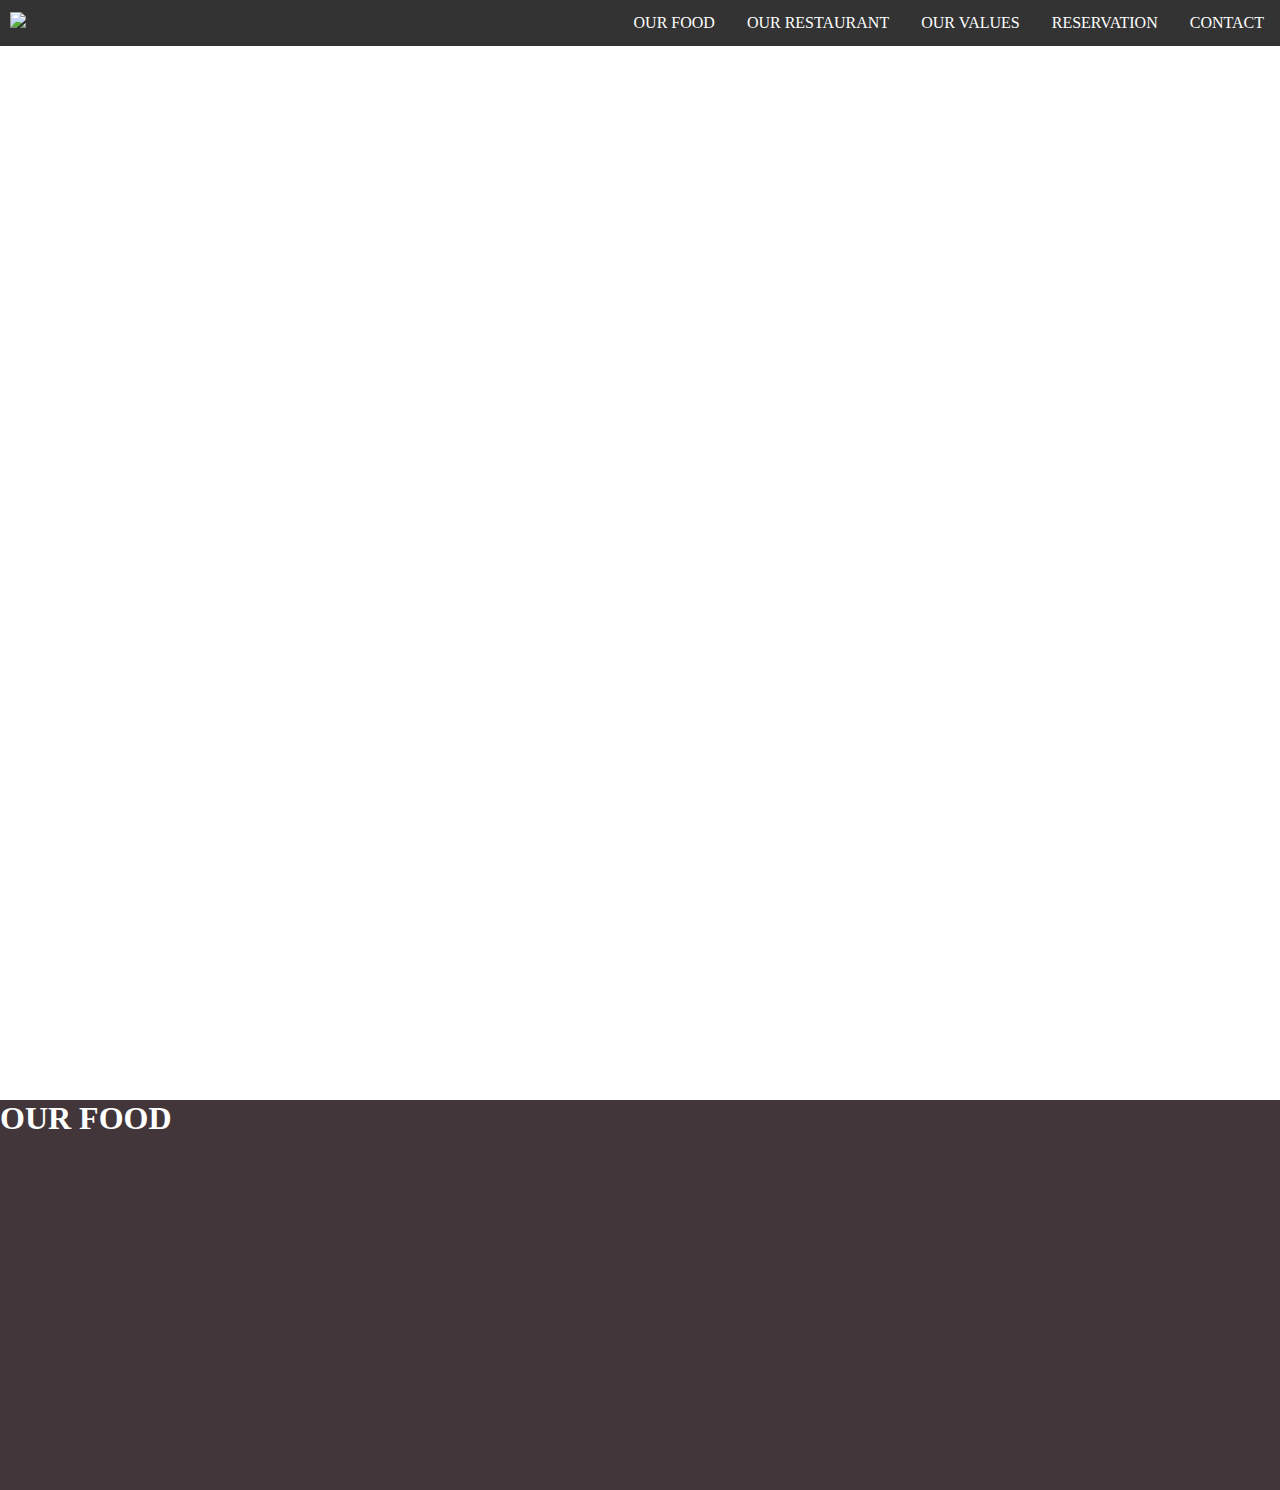
==== index.html @ 23c63589 "MY WORK ON RESTAURANT-TAMPLATE" ====
<!DOCTYPE html>
<html lang="en">
<head>
    <meta charset="UTF-8">
    <meta name="viewport" content="width=device-width, initial-scale=1.0">
    <link rel="stylesheet" href="style.css">
    <title>Restaurant</title>
</head>
<body>
<div class="general">
<ul>
    
    <img class="logo" src="../1HOUR/img/Vector Smart Object.png">
    <li><a href="#contact">CONTACT</a></li>
    <li><a href="#RESERVATION">RESERVATION</a></li>
    <li><a href="#OUR VALUES">OUR VALUES</a></li>
    <li><a href="#OUR RESTAURANT">OUR RESTAURANT</a></li>
    <li><a href="#OUR FOOD">OUR FOOD</a></li>
  </ul>
  <div class="back1"></div>
  <div class="div1">OUR PLACE</div>
  <br>
  <div class="div2"><h1>JUST GREAT FOOD</h1>
    <div class="border"></div>
</div>
  </div>

</div>
</div>
<div class="global1">
    <h1>OUR FOOD</h1>
    <div class="global2">
        <div class="global3"></div>
        <div class="global4"></div>
        <div class="global5"></div>
    </div>
</div>

</body>
</html>
---- style.css ----
body {
    margin: 0;
    padding: 0;

}
.general {
    height: 100%;
    width: 100%;
}


ul {
    list-style-type: none;
    margin: 0;
    padding: 0;
    overflow: hidden;
    background-color: #333;
  }

  li {
    float: right;
  }

  li a {
    display: block;
    color: white;
    text-align: center;
    padding: 14px 16px;
    text-decoration: none;
    float: right;
  }

  li a:hover {
    background-color: #111;
  }
ul li a:hover {
    border: 1px solid red !important;
  }

  .logo {
      margin-left: 10px;
      margin-top: 12px;
  }
  .back1 {
      width: 100%;
      height: 1017px;
      background-image: url(../1HOUR/img/Layer\ 1.png);
      background-repeat: no-repeat;
      background-size: cover;
      margin-top: -4%;

  }
  .div1 {
      color: #ffffff;
    width: 106px;
    height: 100px;
    border: 3px solid #ffffff;
    margin-top: -30%;
    margin-left: 43%;
    font-family: sans-serif;
    font-size: 29px;
    font-weight: bold;
  }
  .div2 h1 {
    color: #ffffff;
    width: 30px;
    height: 54px;  
    padding: 50px;
    margin-left: 773px; 
    font-weight: bold;
    font-family: sans-serif;
    font-size: 29px;
    text-align: center;
    margin-top: -3%;
    
  }
  .border {
    border-bottom: 4px solid #ffffff;
    width: 6%;
    margin-left: 824px;
    margin-top: -21px;
  }
  .global1 {
      background-color: #42363A;
      height: 390px;
      margin-top: 18%;
  }
  .global1 h1 {
      color: #ffffff;
  }
  .global3 {
      background-image: url('img/6.png');
      height: 25%;  
      width: 50%;
  }
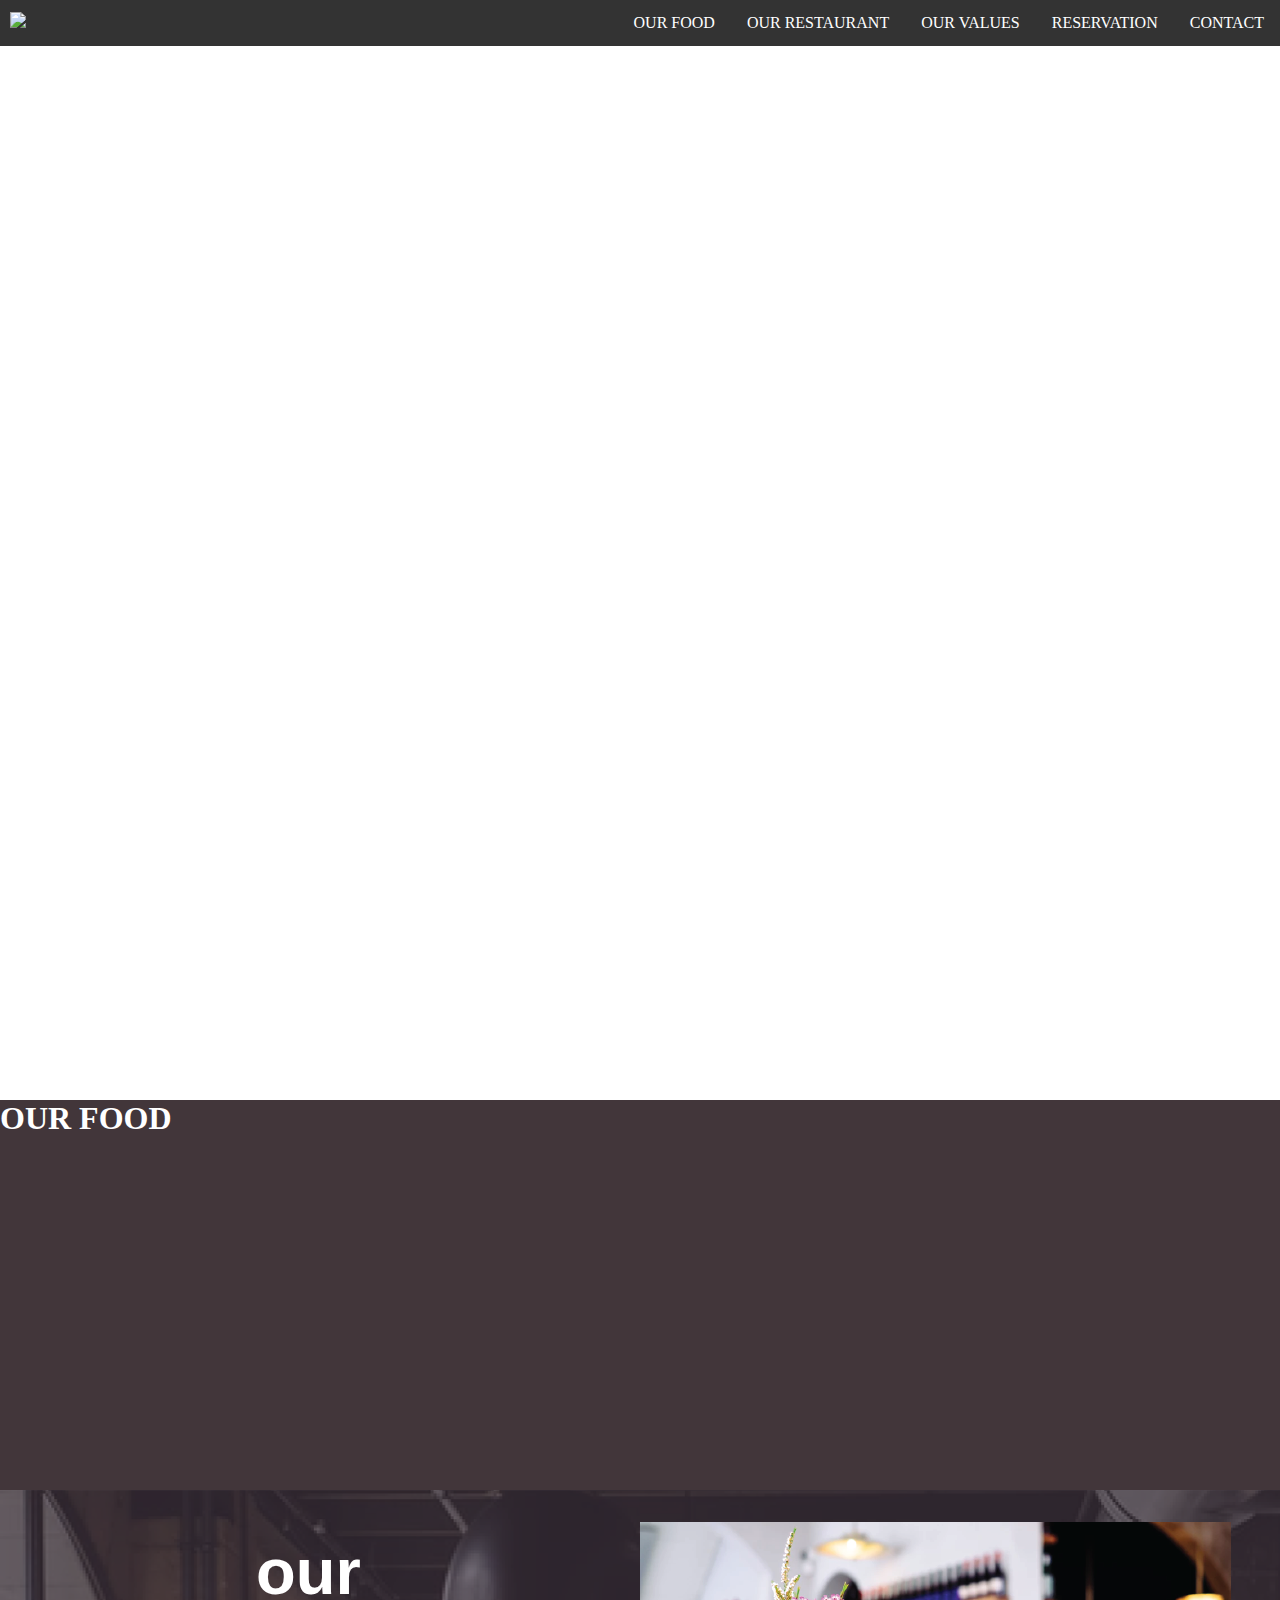
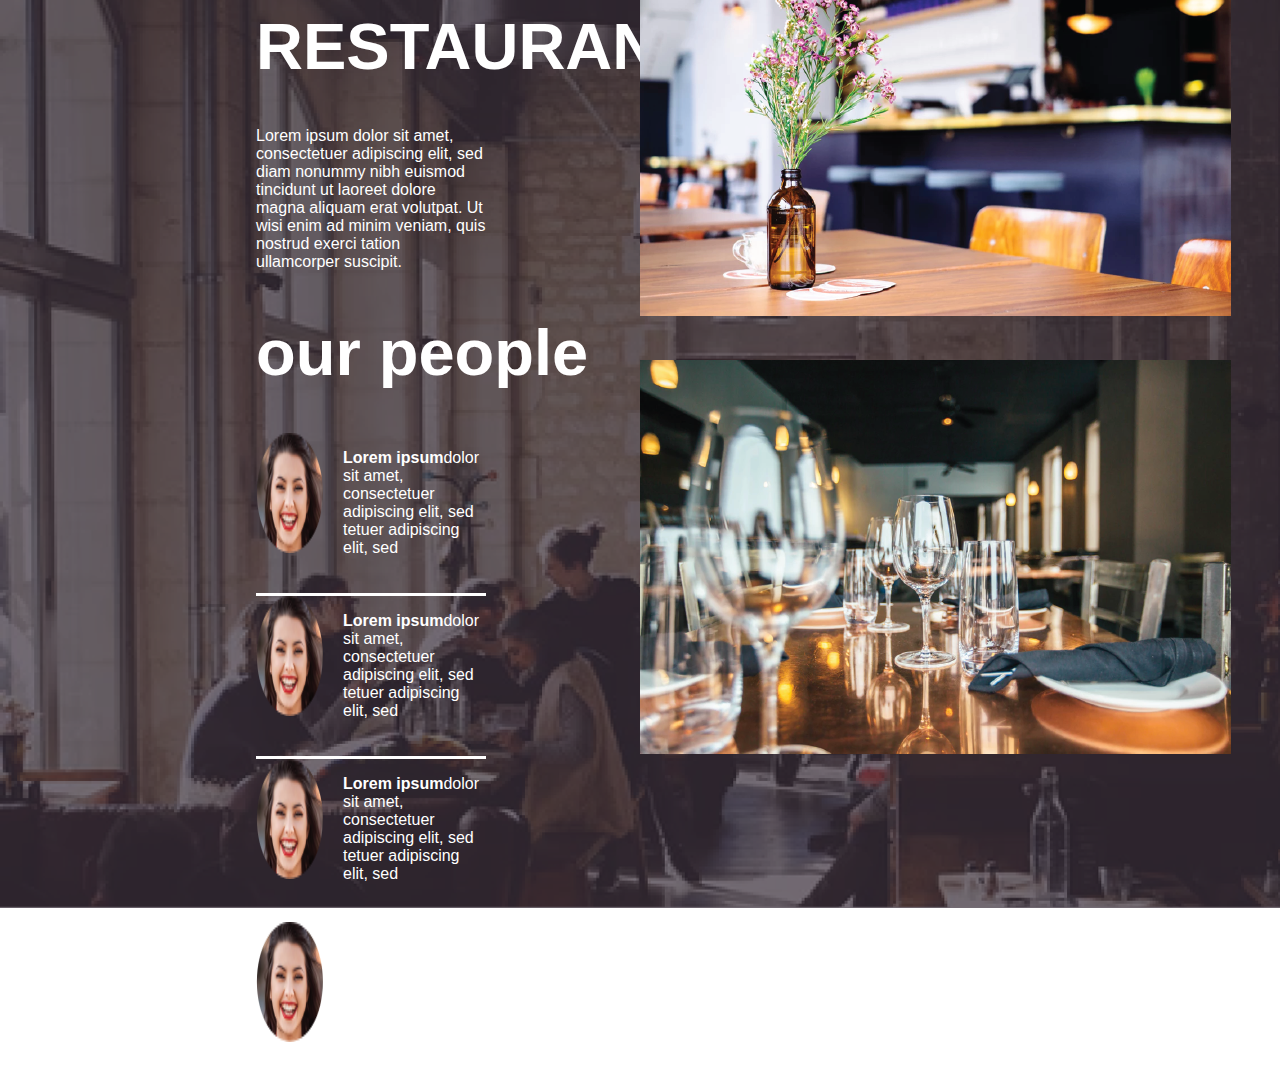
==== commit 681bbe22: "SECTION 2" ====
--- a/index.html
+++ b/index.html
@@ -35,6 +35,55 @@
         <div class="global5"></div>
     </div>
 </div>
+<section style="background-image: url(Layer12.png);height: 1018px;">
+  <div style="background: rgba(57, 45, 59, 0.7);width: 100%;height: 1018px;display: flex;">
+    <div style="width: 50%;color: white;">
+      <div style="float: right;">
+        <div style="float: right;width: 60%">
+          <h1 style="font-size: 65px;font-family: sans-serif;">our RESTAURANT</h1>
+          <div style="width: 60%;">
+            <p style="font-family: sans-serif;">Lorem ipsum dolor sit amet, consectetuer adipiscing elit, sed diam nonummy nibh euismod tincidunt ut laoreet dolore magna aliquam erat volutpat. Ut wisi enim ad minim veniam, quis nostrud exerci tation ullamcorper suscipit.</p>
+          </div>
+          <h1 style="font-size: 65px;font-family: sans-serif;">our people</h1>
+          <div>
+            <div style="display: flex;border-bottom: 3px white solid;width: 60%;padding-bottom: 20px;">
+              <img src="Laye 13.png" style="border-radius: 10px;padding-bottom: 20px;">
+              <div style="margin-left: 20px;">
+                <p style="font-family: sans-serif;"><strong>Lorem ipsum</strong>dolor sit amet, consectetuer adipiscing elit, sed  tetuer adipiscing elit, sed </p>
+              </div>
+            </div>
+            <div style="display: flex;border-bottom: 3px white solid;width: 60%;padding-bottom: 20px;">
+              <img src="Laye 13.png" style="border-radius: 10px;padding-bottom: 20px;">
+              <div style="margin-left: 20px;">
+                <p style="font-family: sans-serif;"><strong>Lorem ipsum</strong>dolor sit amet, consectetuer adipiscing elit, sed  tetuer adipiscing elit, sed </p>
+              </div>
+            </div>
+            <div style="display: flex;border-bottom: 3px white solid;width: 60%;padding-bottom: 20px;">
+              <img src="Laye 13.png" style="border-radius: 10px;padding-bottom: 20px;">
+              <div style="margin-left: 20px;">
+                <p style="font-family: sans-serif;"><strong>Lorem ipsum</strong>dolor sit amet, consectetuer adipiscing elit, sed  tetuer adipiscing elit, sed </p>
+              </div>
+            </div>
+            <div style="display: flex;border-bottom: 3px white solid;width: 60%;padding-bottom: 20px;">
+              <img src="Laye 13.png" style="border-radius: 10px;padding-bottom: 20px;">
+              <div style="margin-left: 20px;">
+                <p style="font-family: sans-serif;"><strong>Lorem ipsum</strong>dolor sit amet, consectetuer adipiscing elit, sed  tetuer adipiscing elit, sed </p>
+              </div>
+            </div>
+          </div>
+        </div>
+      </div>
+    </div>
+    <div style="width: 50%;color: white;">
+      <div style="margin-top: 5%;">
+        <img src="Layer18.png">
+      </div>
+      <div style="margin-top: 40px;">
+        <img src="Layer19.png">
+      </div>
+    </div>
+  </div>
+</section>
 
 </body>
 </html>--- a/style.css
+++ b/style.css
@@ -44,7 +44,7 @@
   .back1 {
       width: 100%;
       height: 1017px;
-      background-image: url(../1HOUR/img/Layer\ 1.png);
+      background-image: url(../1HOUR/img/);
       background-repeat: no-repeat;
       background-size: cover;
       margin-top: -4%;
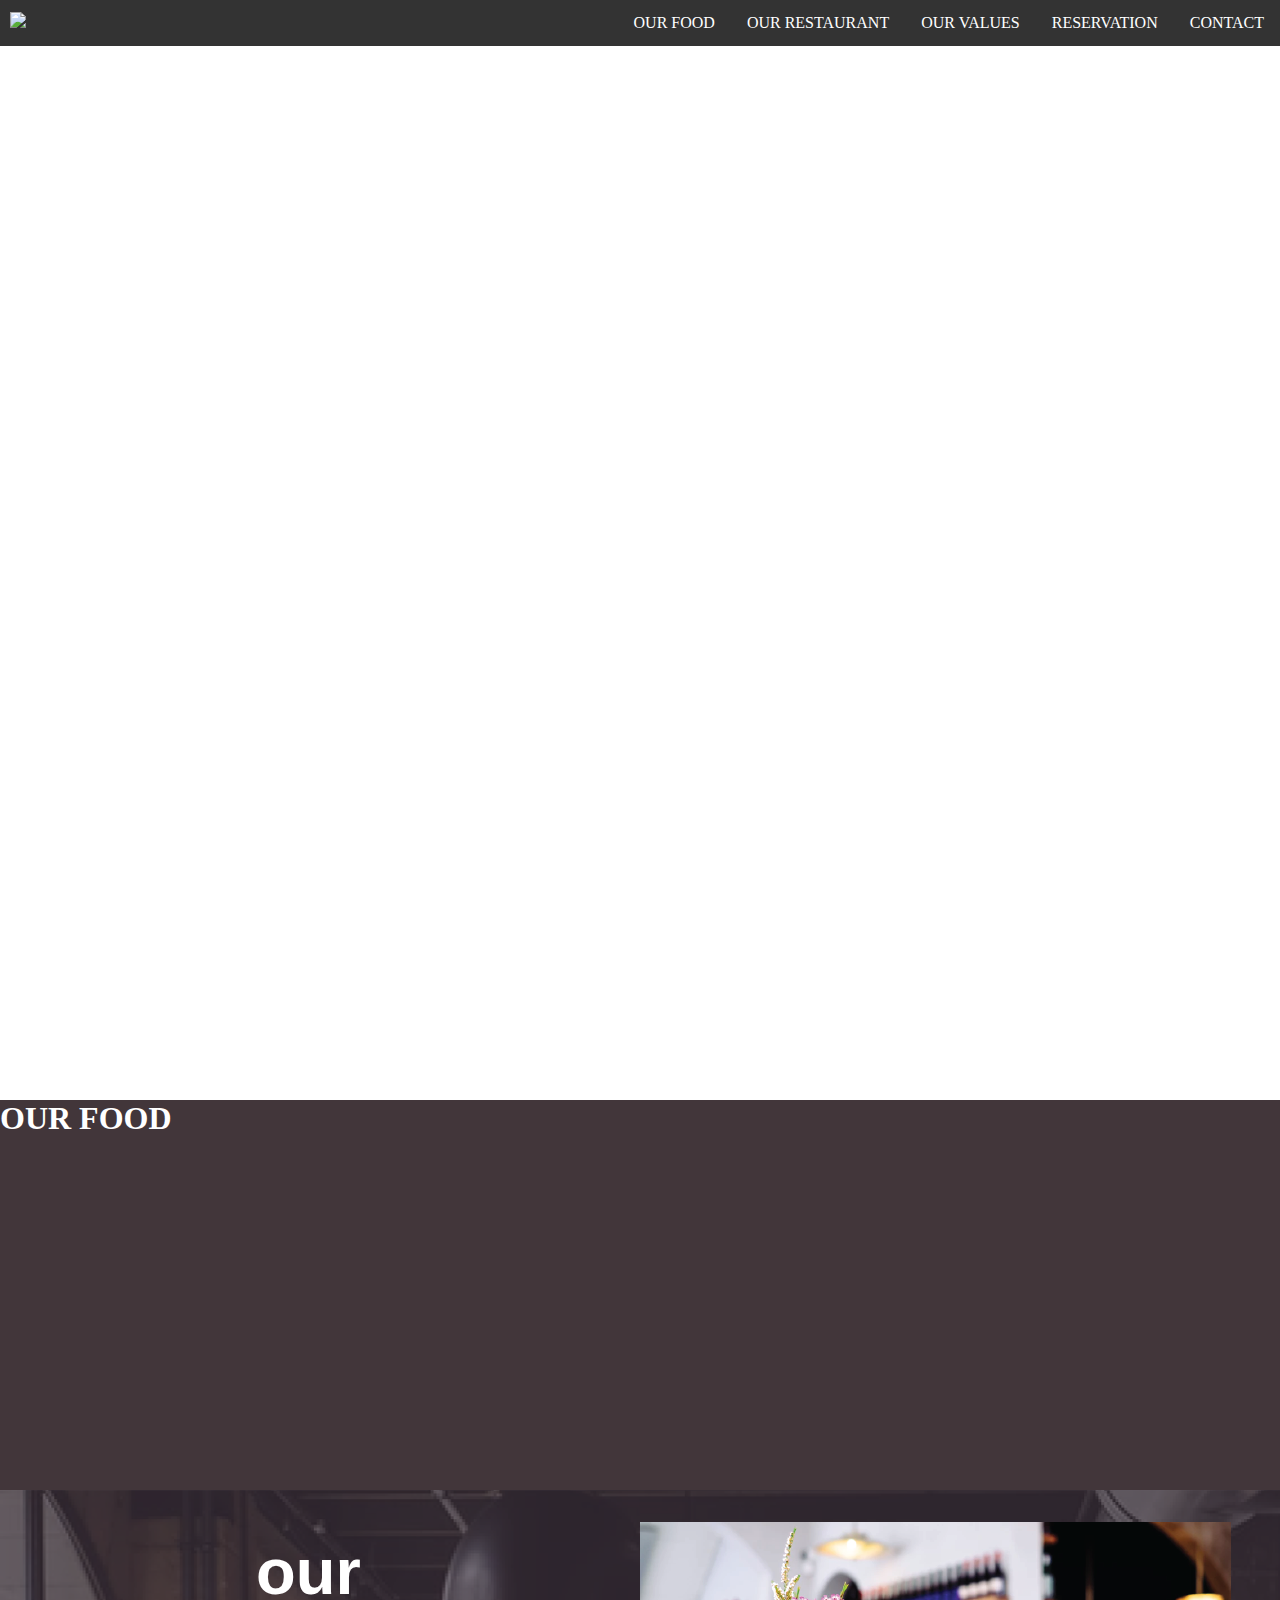
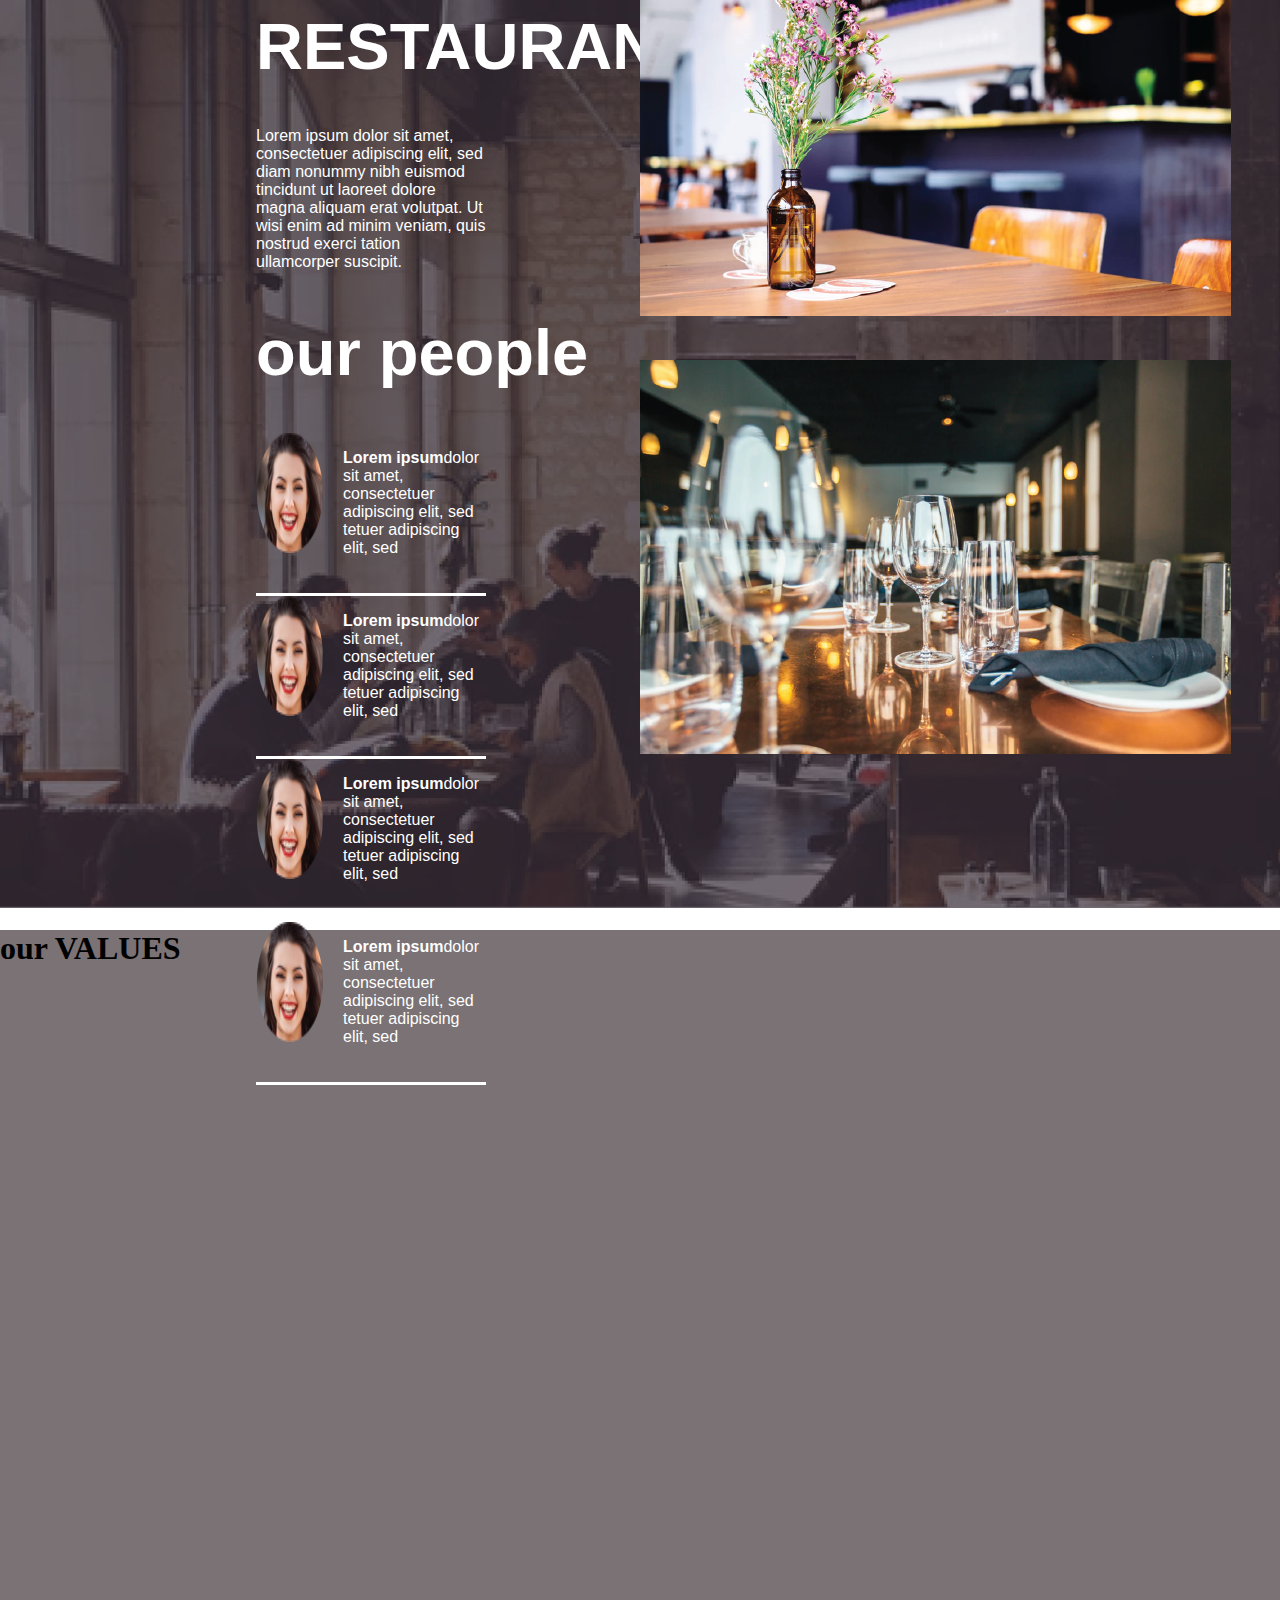
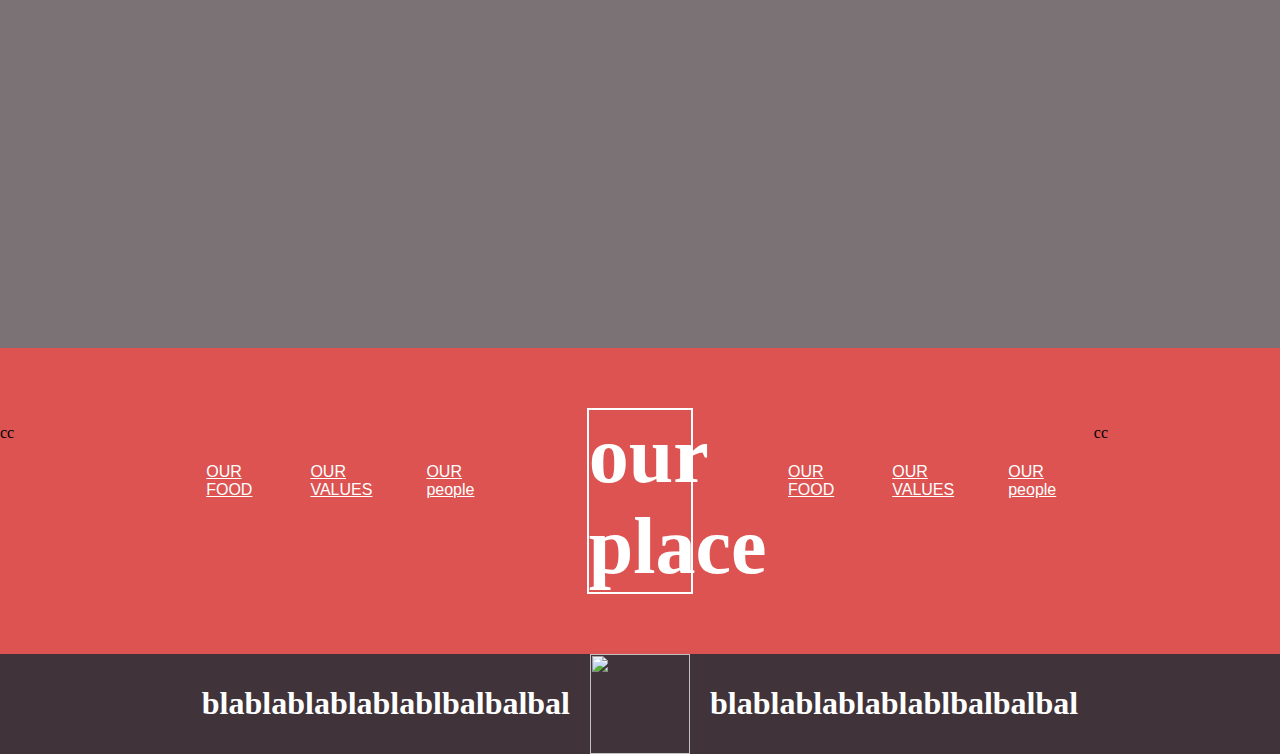
==== commit 7a1a0c15: "modification on the footer" ====
--- a/index.html
+++ b/index.html
@@ -10,7 +10,7 @@
 <div class="general">
 <ul>
     
-    <img class="logo" src="../1HOUR/img/Vector Smart Object.png">
+    <img class="logo" src="../1H-Breif/img/Vector Smart Object.png">
     <li><a href="#contact">CONTACT</a></li>
     <li><a href="#RESERVATION">RESERVATION</a></li>
     <li><a href="#OUR VALUES">OUR VALUES</a></li>
@@ -84,6 +84,56 @@
     </div>
   </div>
 </section>
+</section>
+<section style="background-image: url(Laye20.png);height: 1018px;">
+  <div style="background: rgba(66, 54, 58, 0.7);width: 100%;height: 1018px;">
+    <h1>our VALUES</h1>
+  </div>
+</section>
+<section>
+  <div style="background-color: #DC5352;padding: 60px 0px;">
+    <div style="display: flex;">
+      <div style="background-color: #DC5352;width: 40%;display: flex;">
+        <div style="float: right;background-color: #DC5352;width: 40%; display: flex;">
+          <p>cc</p>
+        </div>
+        <div style="float: right;width: 70%;background-color: #DC5352;display: flex;">
+          <a href="#" style="color: white;font-size: 16px;font-family: sans-serif;margin: 17% 20px;">OUR FOOD</a>
+          <a href="#" style="color: white;font-size: 16px;font-family: sans-serif;margin: 17% 20px;">OUR VALUES</a>
+          <a href="#" style="color: white;font-size: 16px;font-family: sans-serif;margin: 17% 20px;">OUR people</a>
+        </div>
+      </div>
+      <div style="background-color: #DC5352;width: 20%;">
+        <center>
+          <div style="border: 2px white solid;position: relative;width: 40%;height: 30%;">
+            <div>
+              <h1 style="color: white;font-size: 80px;padding: 0px;margin: 0px;float: left;">our</h1>
+              <h1 style="color: white;font-size: 80px;padding: 0px;margin: 0px;">place</h1>
+            </div>
+          </div>
+        </center>
+      </div>
+      <div style="background-color: #DC5352;width: 40%;display: flex;">
+        
+        <div style="float: right;width: 70%;background-color: #DC5352;display: flex;">
+          <a href="#" style="color: white;font-size: 16px;font-family: sans-serif;margin: 17% 20px;">OUR FOOD</a>
+          <a href="#" style="color: white;font-size: 16px;font-family: sans-serif;margin: 17% 20px;">OUR VALUES</a>
+          <a href="#" style="color: white;font-size: 16px;font-family: sans-serif;margin: 17% 20px;">OUR people</a>
+        </div>
+        <div style="float: right;background-color: #DC5352;width: 40%; display: flex;">
+          <p>cc</p>
+        </div>
+      </div>
+    </div>
+  </div>
+  <div style="background-color: #40343A;display: flex;justify-content: center;">
+    
+      <h1 style="color: white;padding: 10px 20px;">blablablablablablbalbalbal</h1>
+      <img src="Capture2.PNG" width="100px" height="100px">
+      <h1 style="color: white;padding: 10px 20px;">blablablablablablbalbalbal</h1>
+    
+  </div>
+</section>
 
 </body>
 </html>--- a/style.css
+++ b/style.css
@@ -44,7 +44,7 @@
   .back1 {
       width: 100%;
       height: 1017px;
-      background-image: url(../1HOUR/img/);
+      background-image: url(../1H-Breif/img/Layer\ 1.png);
       background-repeat: no-repeat;
       background-size: cover;
       margin-top: -4%;
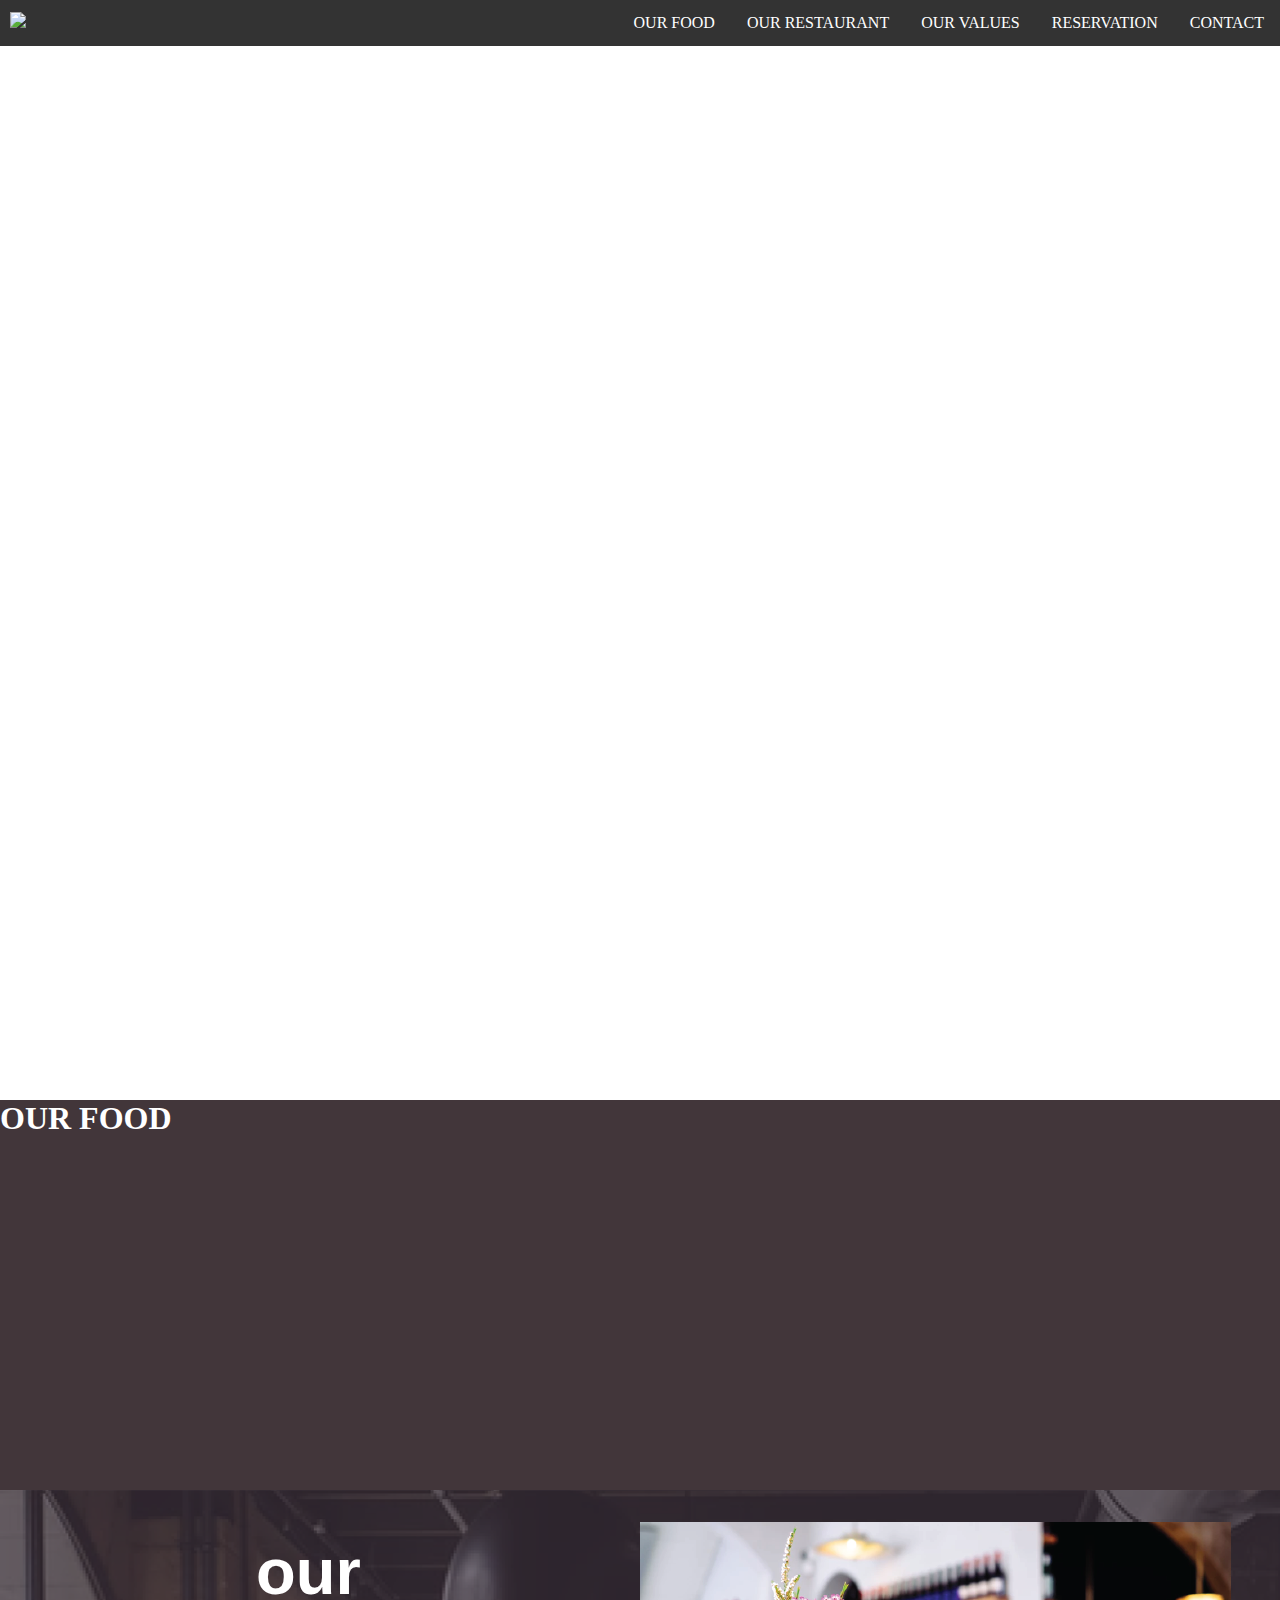
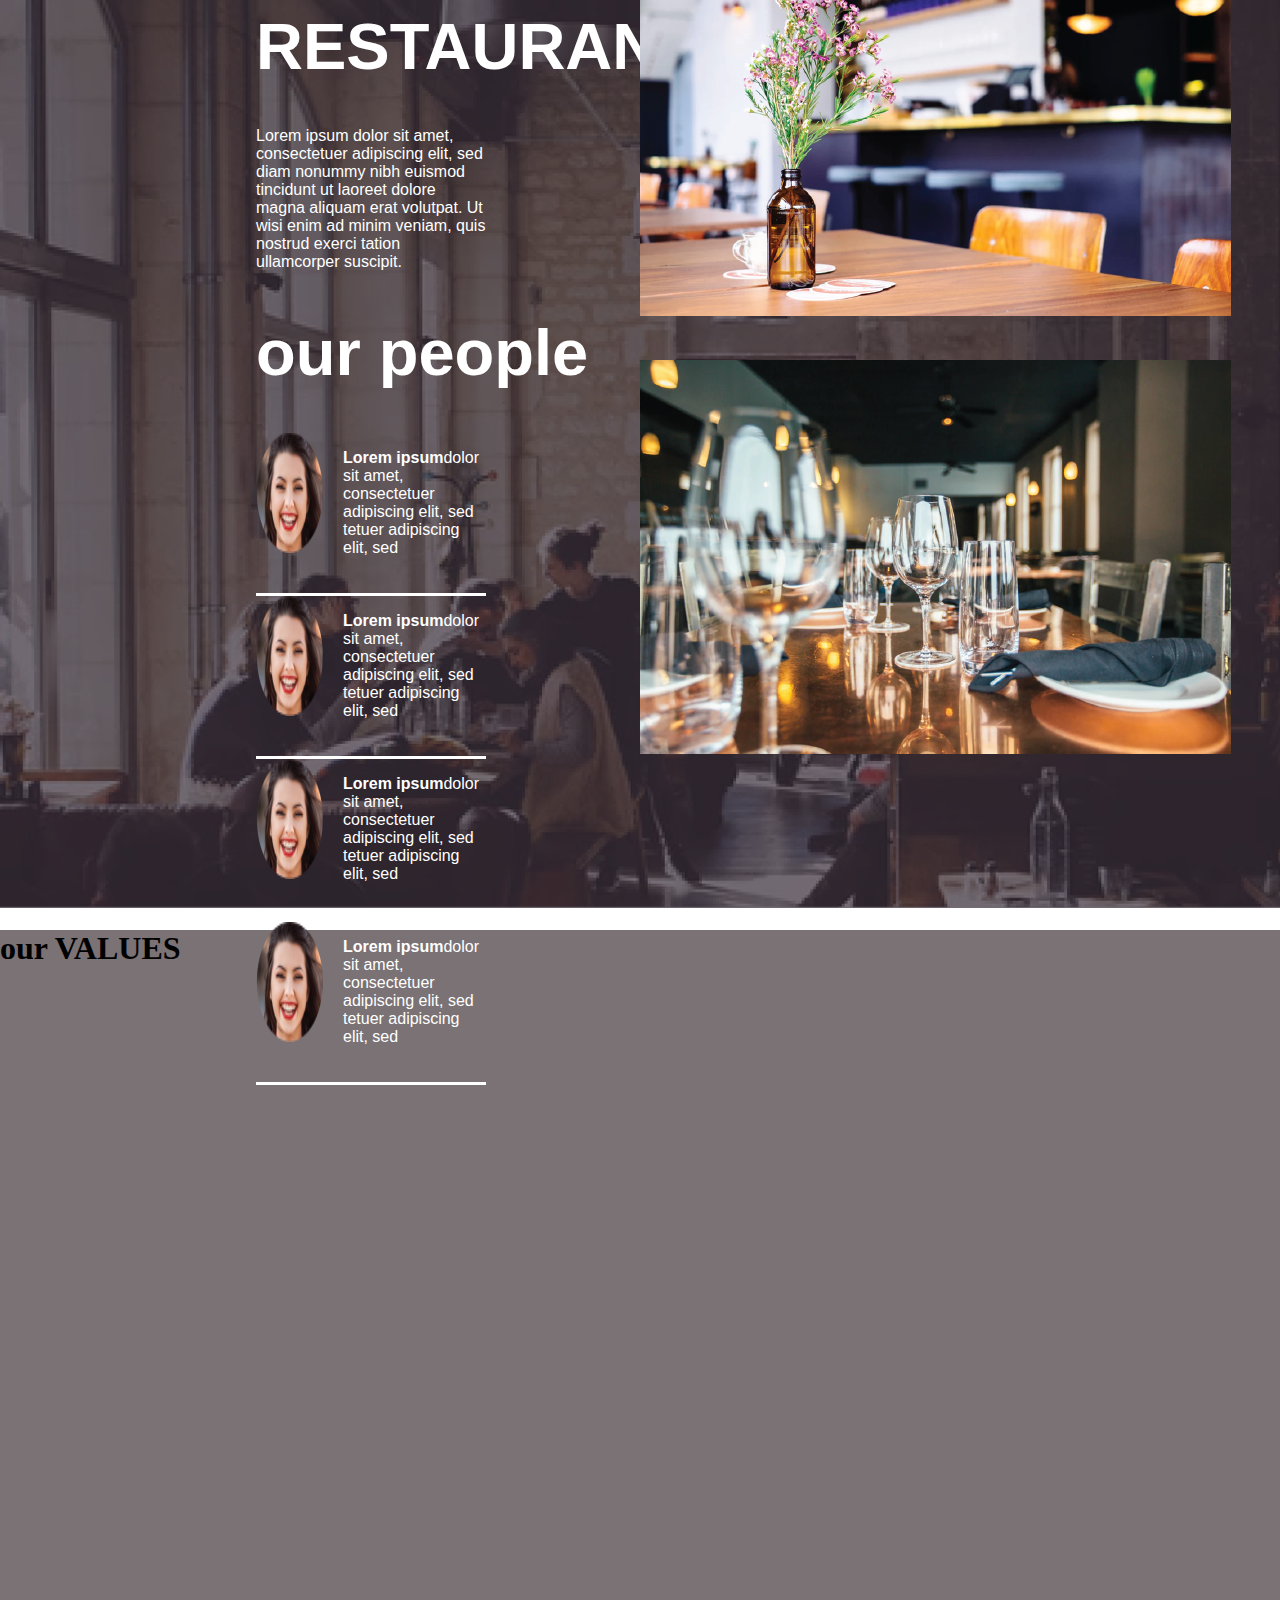
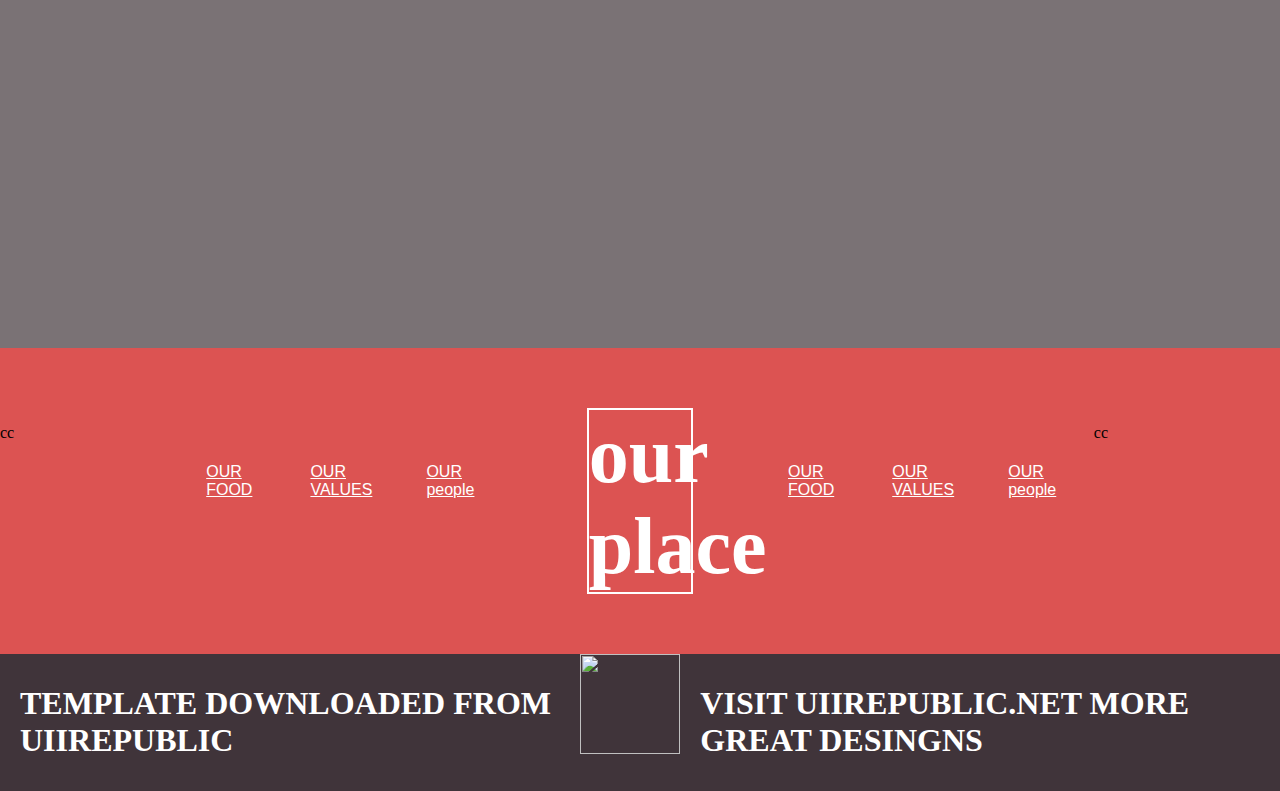
==== commit 7b23d84e: "MOD ON FOOTER" ====
--- a/index.html
+++ b/index.html
@@ -128,9 +128,9 @@
   </div>
   <div style="background-color: #40343A;display: flex;justify-content: center;">
     
-      <h1 style="color: white;padding: 10px 20px;">blablablablablablbalbalbal</h1>
+      <h1 style="color: white;padding: 10px 20px;">TEMPLATE DOWNLOADED FROM UIIREPUBLIC</h1>
       <img src="Capture2.PNG" width="100px" height="100px">
-      <h1 style="color: white;padding: 10px 20px;">blablablablablablbalbalbal</h1>
+      <h1 style="color: white;padding: 10px 20px;">VISIT UIIREPUBLIC.NET MORE GREAT DESINGNS</h1>
     
   </div>
 </section>
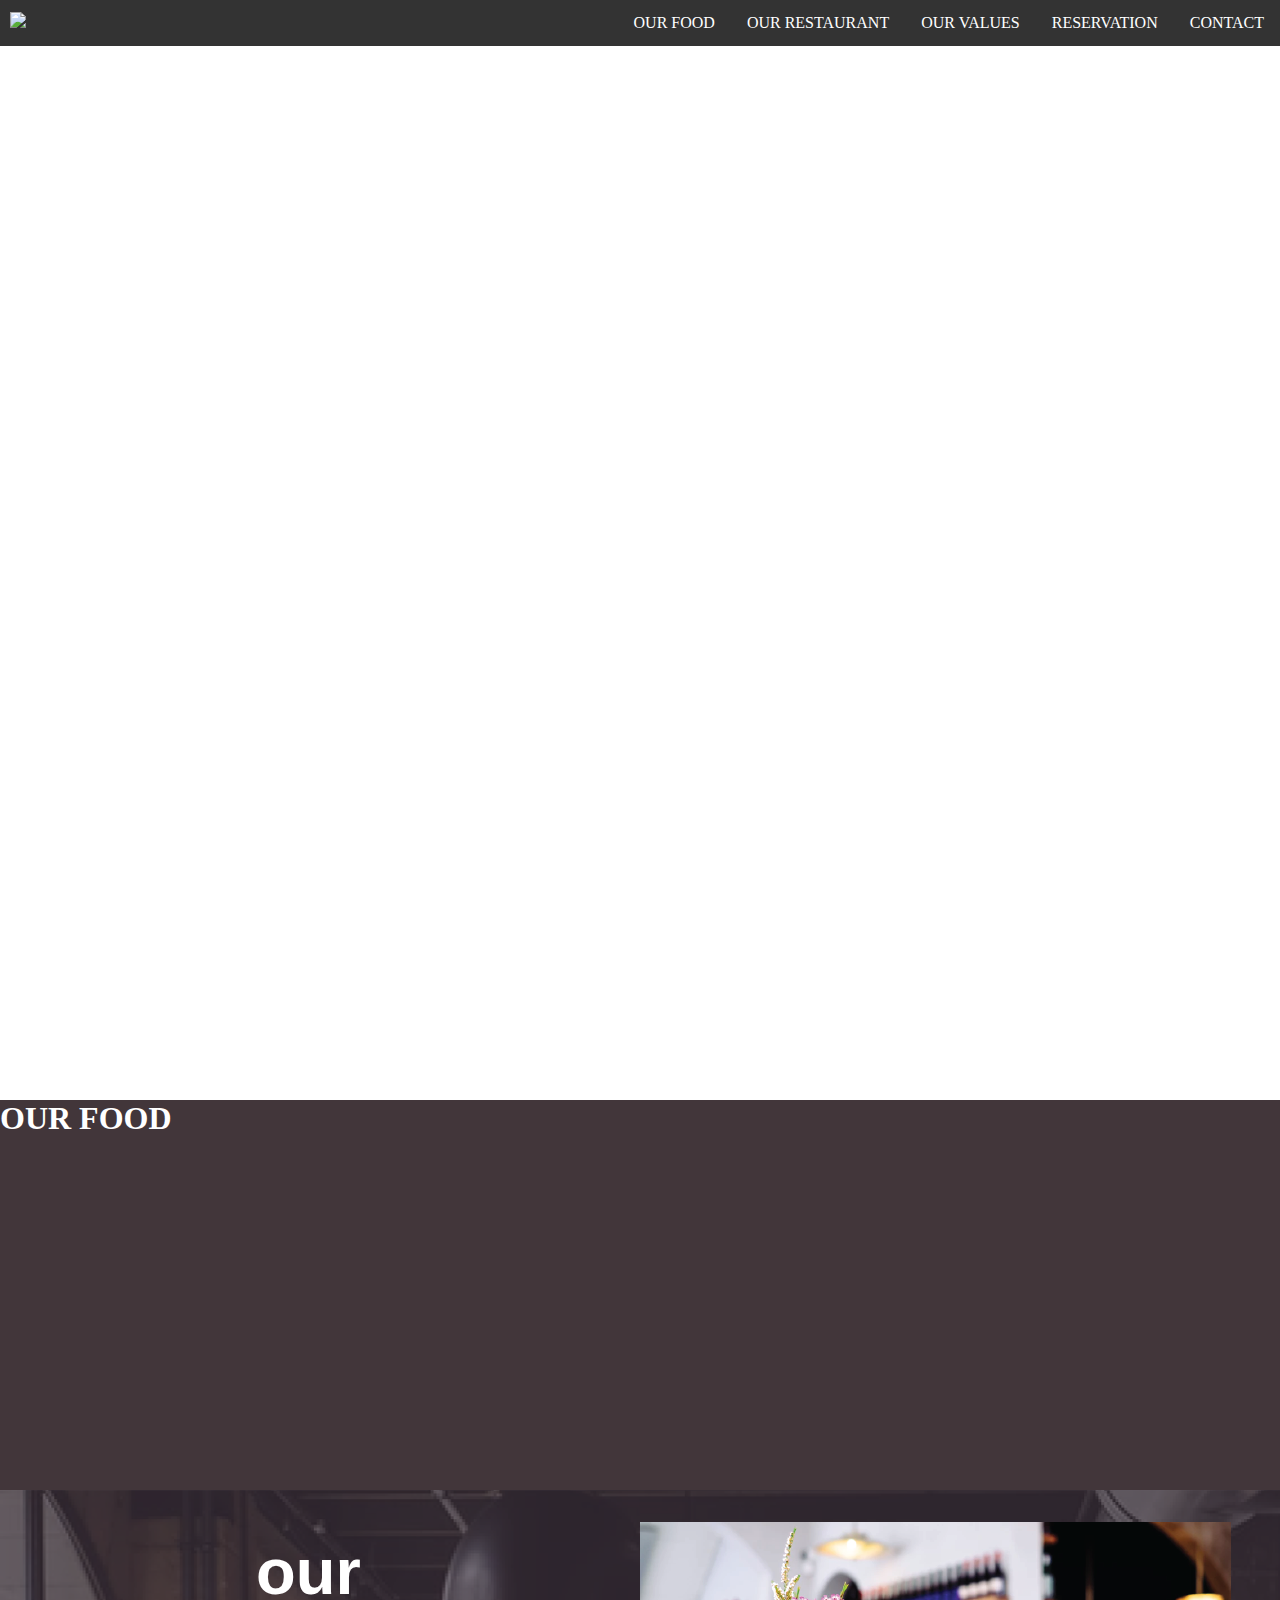
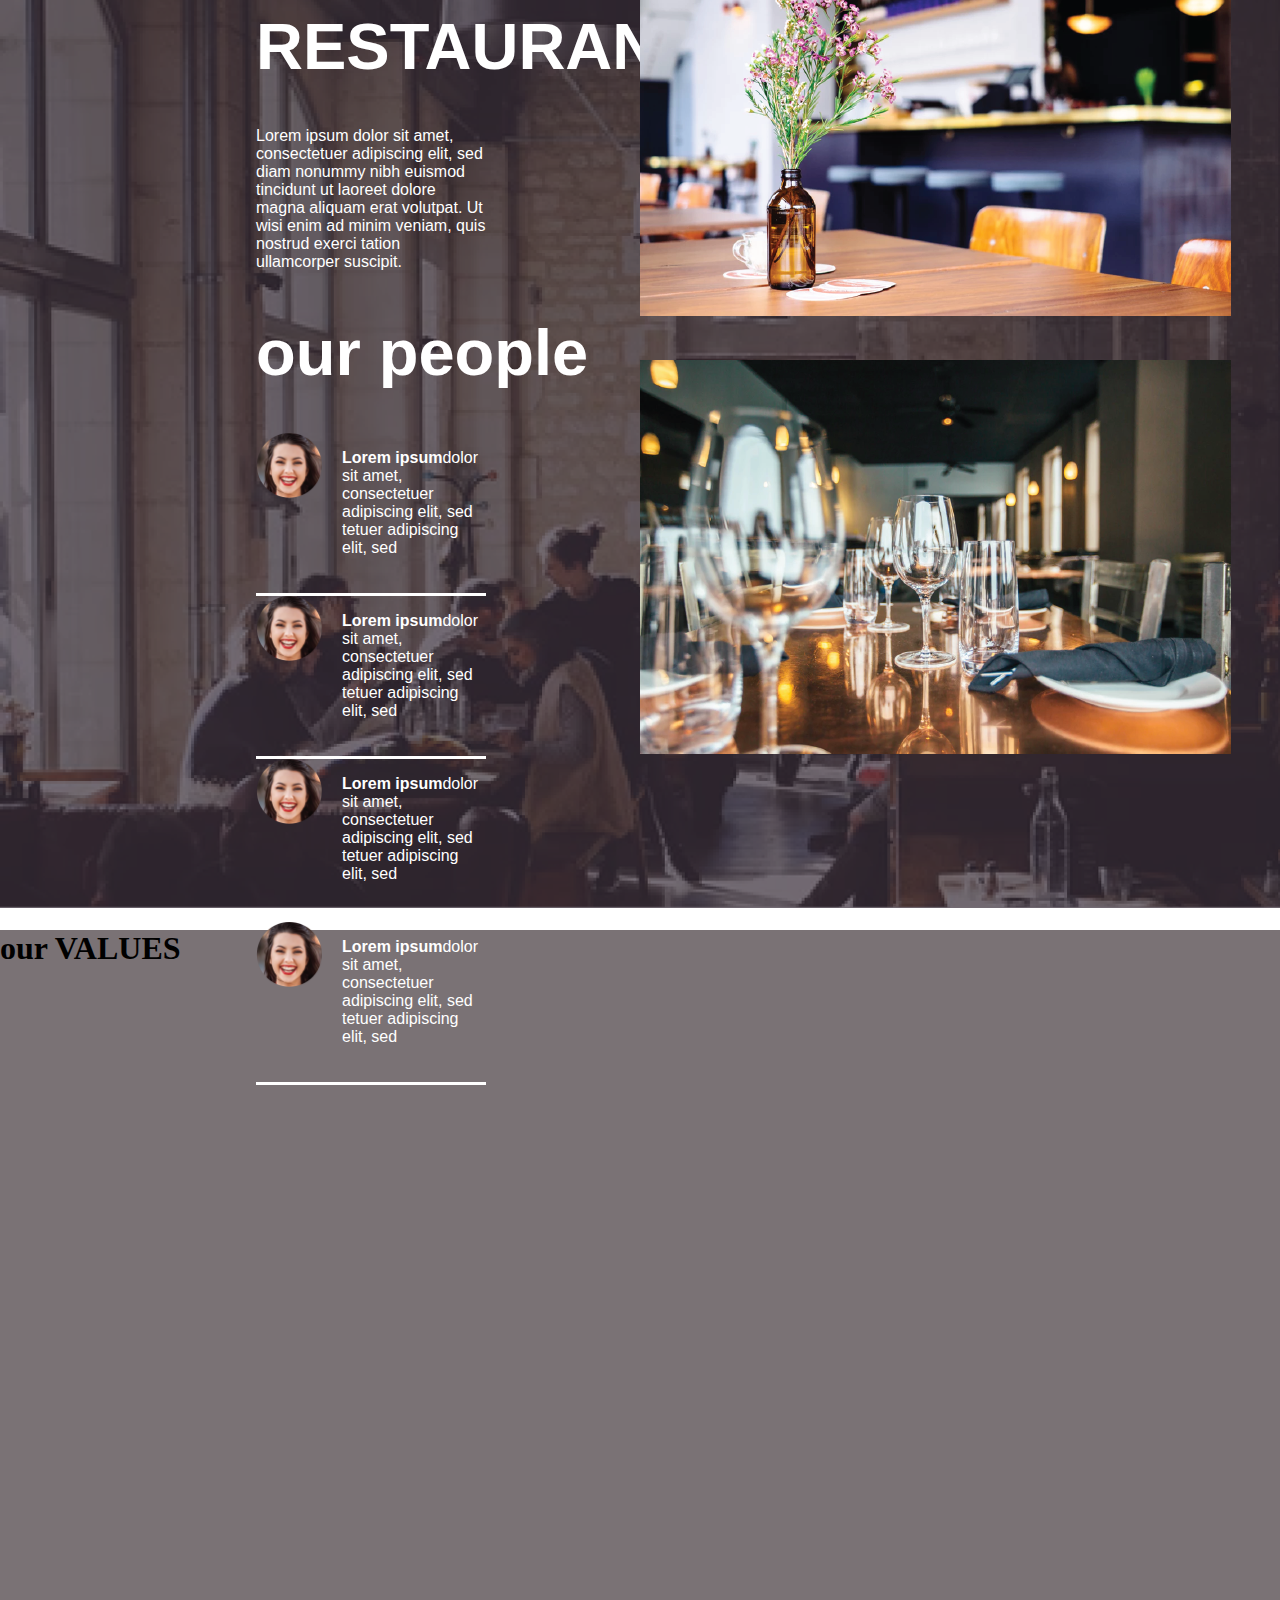
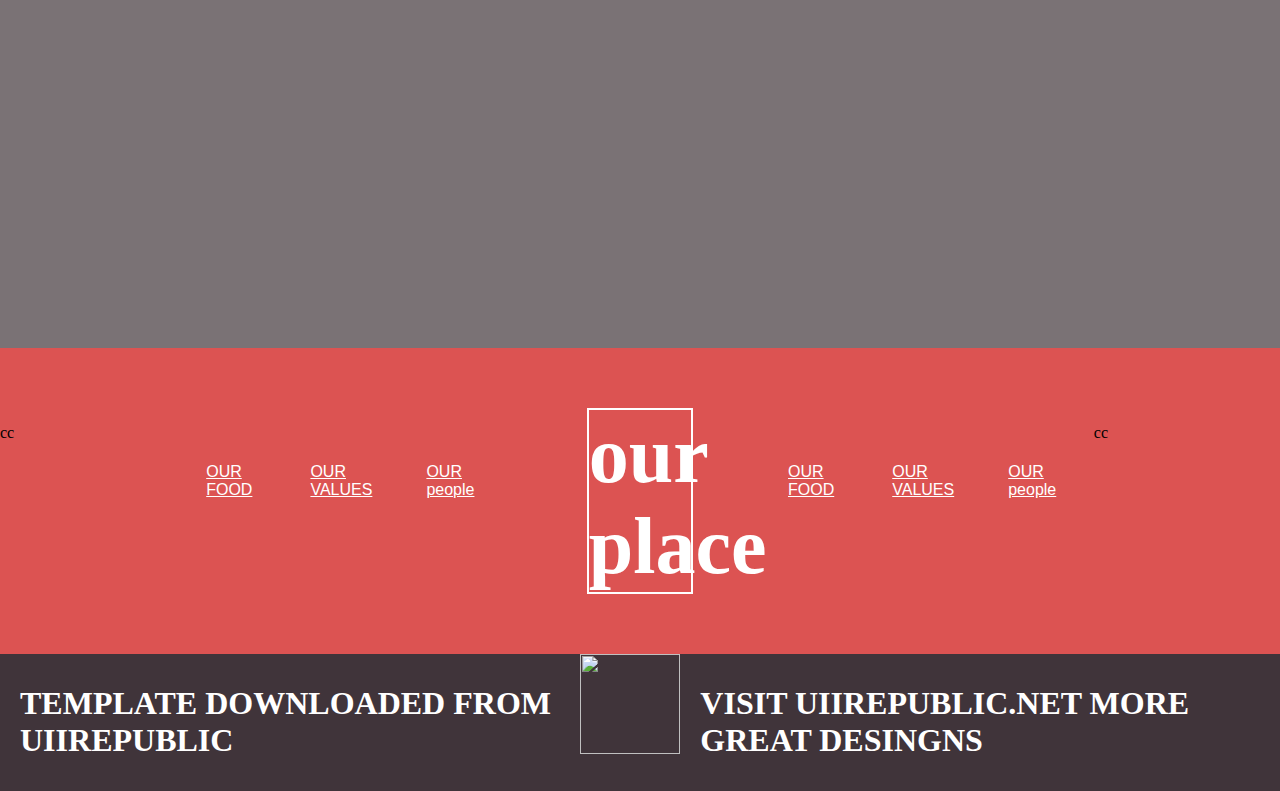
==== commit 39739611: "modification" ====
--- a/index.html
+++ b/index.html
@@ -5,6 +5,7 @@
     <meta name="viewport" content="width=device-width, initial-scale=1.0">
     <link rel="stylesheet" href="style.css">
     <title>Restaurant</title>
+    <style></style>
 </head>
 <body>
 <div class="general">
@@ -47,25 +48,25 @@
           <h1 style="font-size: 65px;font-family: sans-serif;">our people</h1>
           <div>
             <div style="display: flex;border-bottom: 3px white solid;width: 60%;padding-bottom: 20px;">
-              <img src="Laye 13.png" style="border-radius: 10px;padding-bottom: 20px;">
+              <img src="Laye 13.png" style="height: 65px;">
               <div style="margin-left: 20px;">
                 <p style="font-family: sans-serif;"><strong>Lorem ipsum</strong>dolor sit amet, consectetuer adipiscing elit, sed  tetuer adipiscing elit, sed </p>
               </div>
             </div>
             <div style="display: flex;border-bottom: 3px white solid;width: 60%;padding-bottom: 20px;">
-              <img src="Laye 13.png" style="border-radius: 10px;padding-bottom: 20px;">
+              <img src="Laye 13.png" style="height: 65px;">
               <div style="margin-left: 20px;">
                 <p style="font-family: sans-serif;"><strong>Lorem ipsum</strong>dolor sit amet, consectetuer adipiscing elit, sed  tetuer adipiscing elit, sed </p>
               </div>
             </div>
             <div style="display: flex;border-bottom: 3px white solid;width: 60%;padding-bottom: 20px;">
-              <img src="Laye 13.png" style="border-radius: 10px;padding-bottom: 20px;">
+              <img src="Laye 13.png" style="height: 65px;">
               <div style="margin-left: 20px;">
                 <p style="font-family: sans-serif;"><strong>Lorem ipsum</strong>dolor sit amet, consectetuer adipiscing elit, sed  tetuer adipiscing elit, sed </p>
               </div>
             </div>
             <div style="display: flex;border-bottom: 3px white solid;width: 60%;padding-bottom: 20px;">
-              <img src="Laye 13.png" style="border-radius: 10px;padding-bottom: 20px;">
+              <img src="Laye 13.png" style="height: 65px;">
               <div style="margin-left: 20px;">
                 <p style="font-family: sans-serif;"><strong>Lorem ipsum</strong>dolor sit amet, consectetuer adipiscing elit, sed  tetuer adipiscing elit, sed </p>
               </div>
@@ -129,7 +130,7 @@
   <div style="background-color: #40343A;display: flex;justify-content: center;">
     
       <h1 style="color: white;padding: 10px 20px;">TEMPLATE DOWNLOADED FROM UIIREPUBLIC</h1>
-      <img src="Capture2.PNG" width="100px" height="100px">
+      <img src="../1H-Breif/img/Capture2.PNG" width="100px" height="100px">
       <h1 style="color: white;padding: 10px 20px;">VISIT UIIREPUBLIC.NET MORE GREAT DESINGNS</h1>
     
   </div>
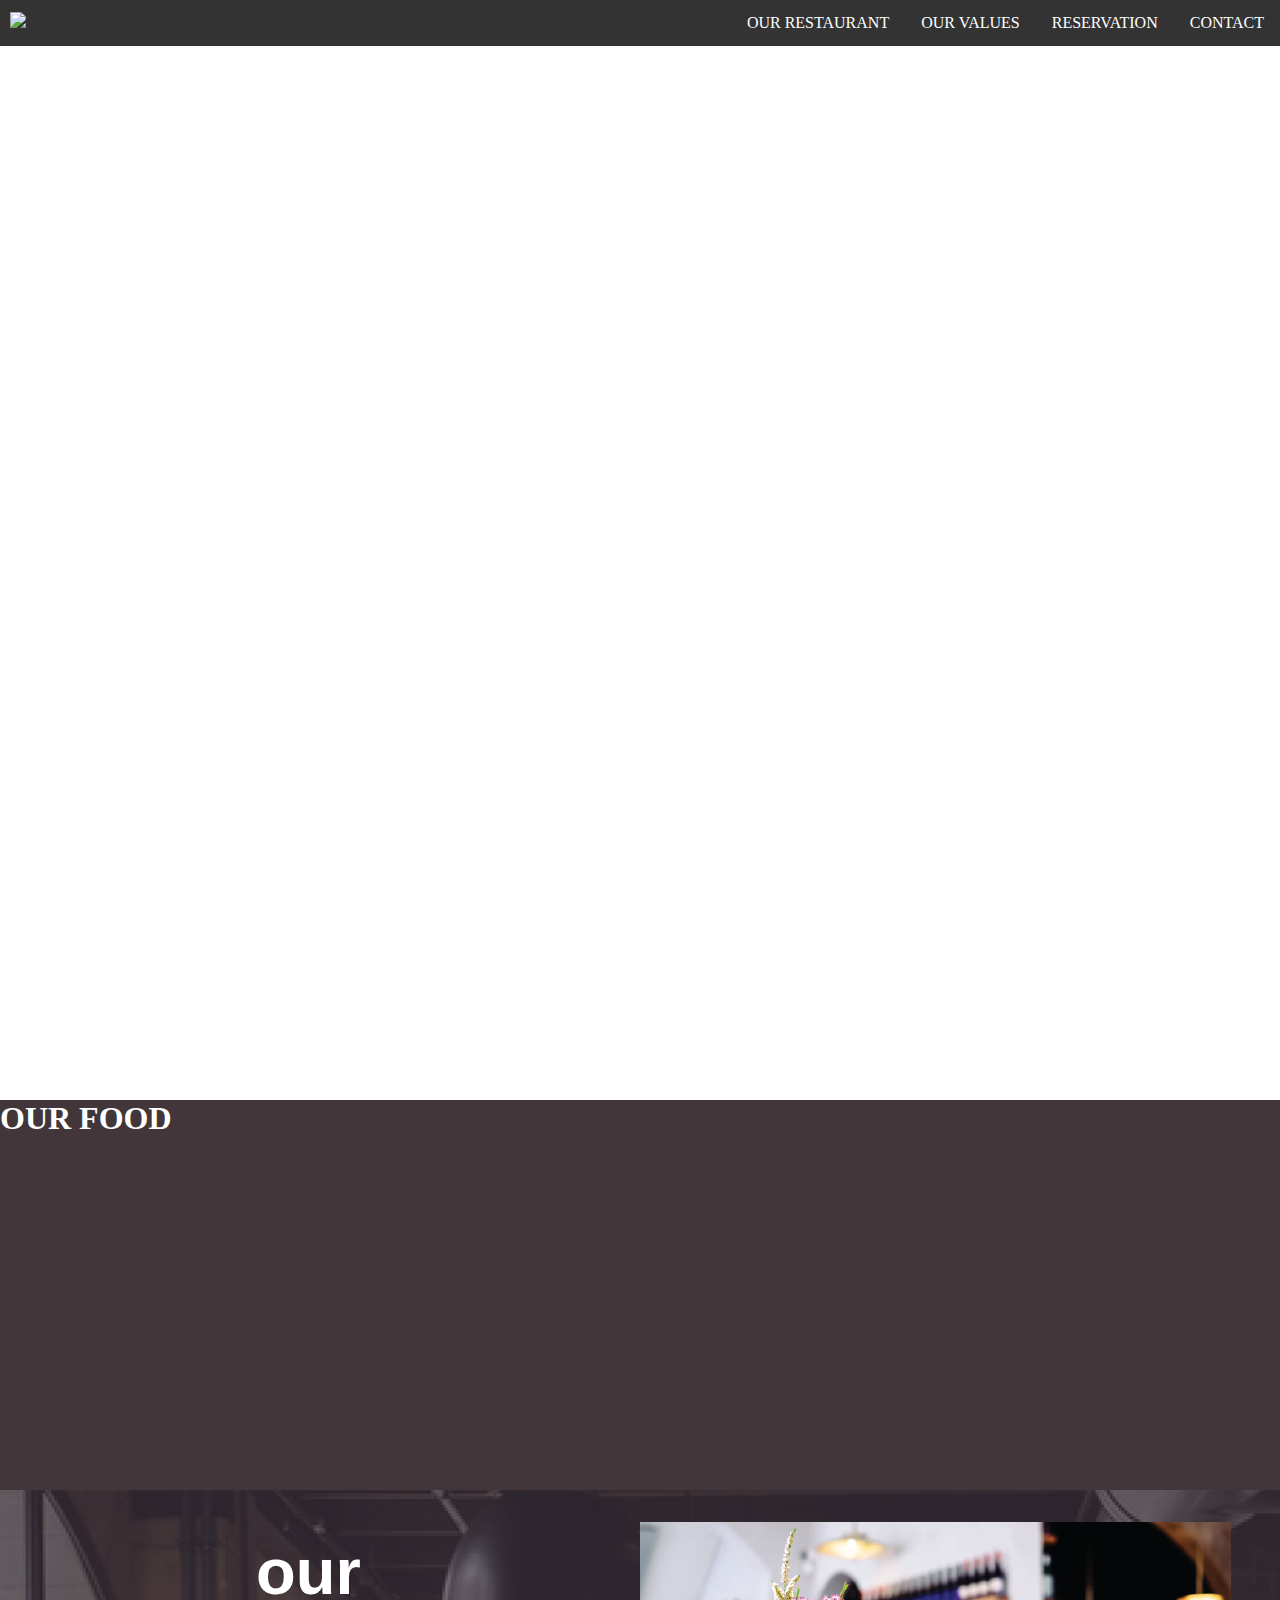
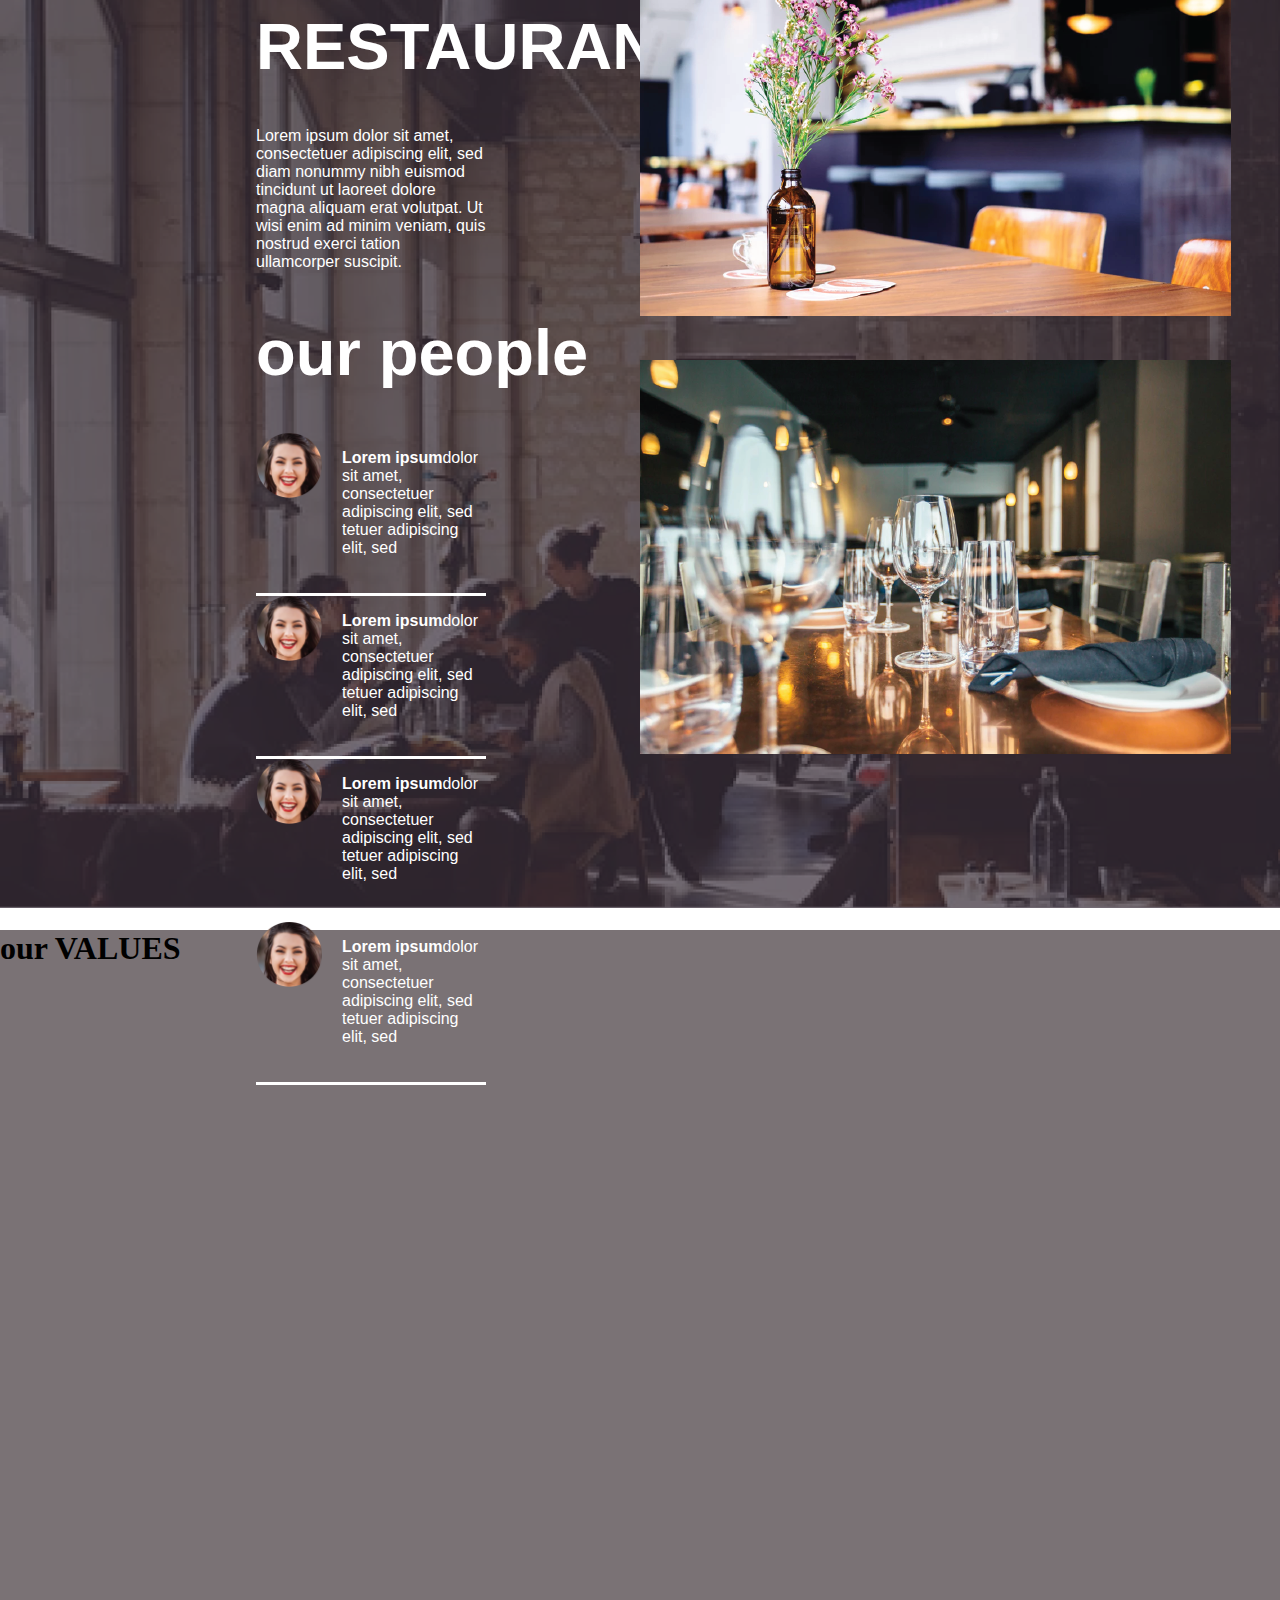
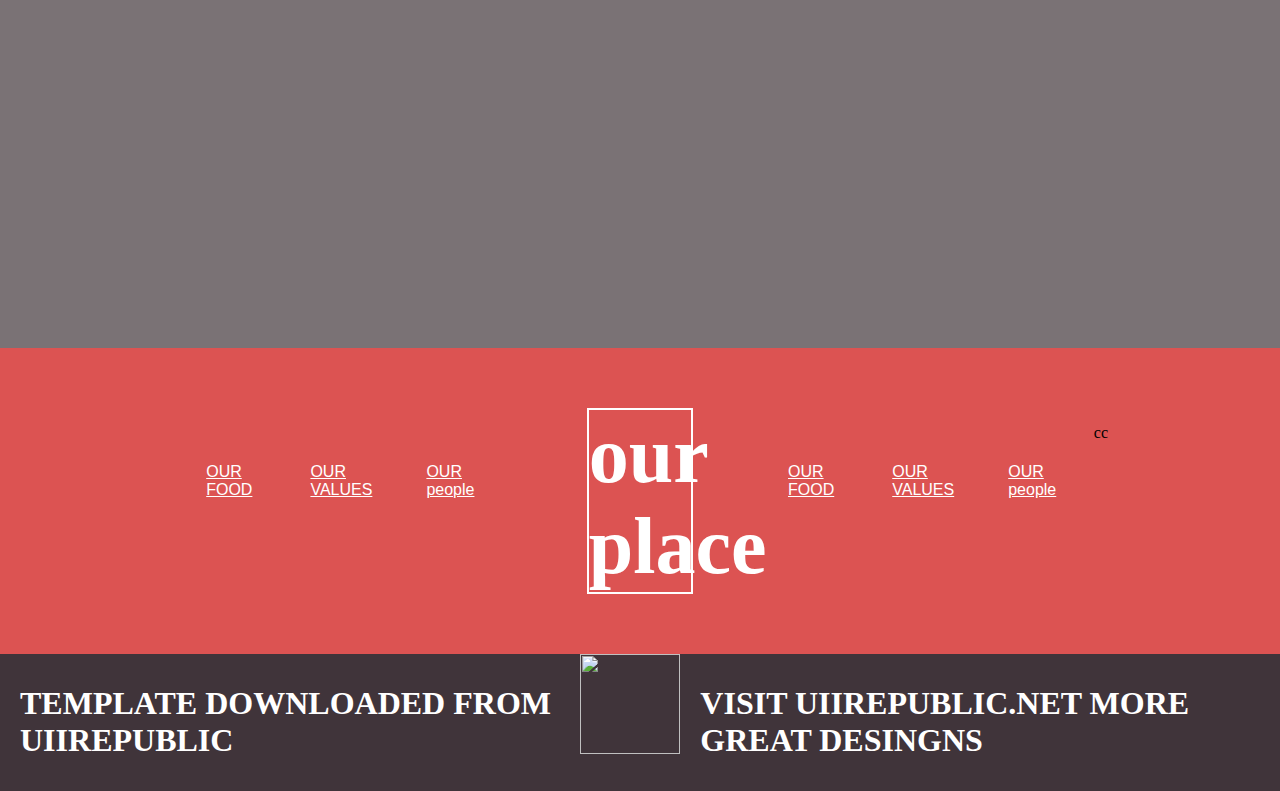
==== commit bddb8916: "modifications" ====
--- a/index.html
+++ b/index.html
@@ -16,7 +16,6 @@
     <li><a href="#RESERVATION">RESERVATION</a></li>
     <li><a href="#OUR VALUES">OUR VALUES</a></li>
     <li><a href="#OUR RESTAURANT">OUR RESTAURANT</a></li>
-    <li><a href="#OUR FOOD">OUR FOOD</a></li>
   </ul>
   <div class="back1"></div>
   <div class="div1">OUR PLACE</div>
@@ -96,7 +95,6 @@
     <div style="display: flex;">
       <div style="background-color: #DC5352;width: 40%;display: flex;">
         <div style="float: right;background-color: #DC5352;width: 40%; display: flex;">
-          <p>cc</p>
         </div>
         <div style="float: right;width: 70%;background-color: #DC5352;display: flex;">
           <a href="#" style="color: white;font-size: 16px;font-family: sans-serif;margin: 17% 20px;">OUR FOOD</a>
